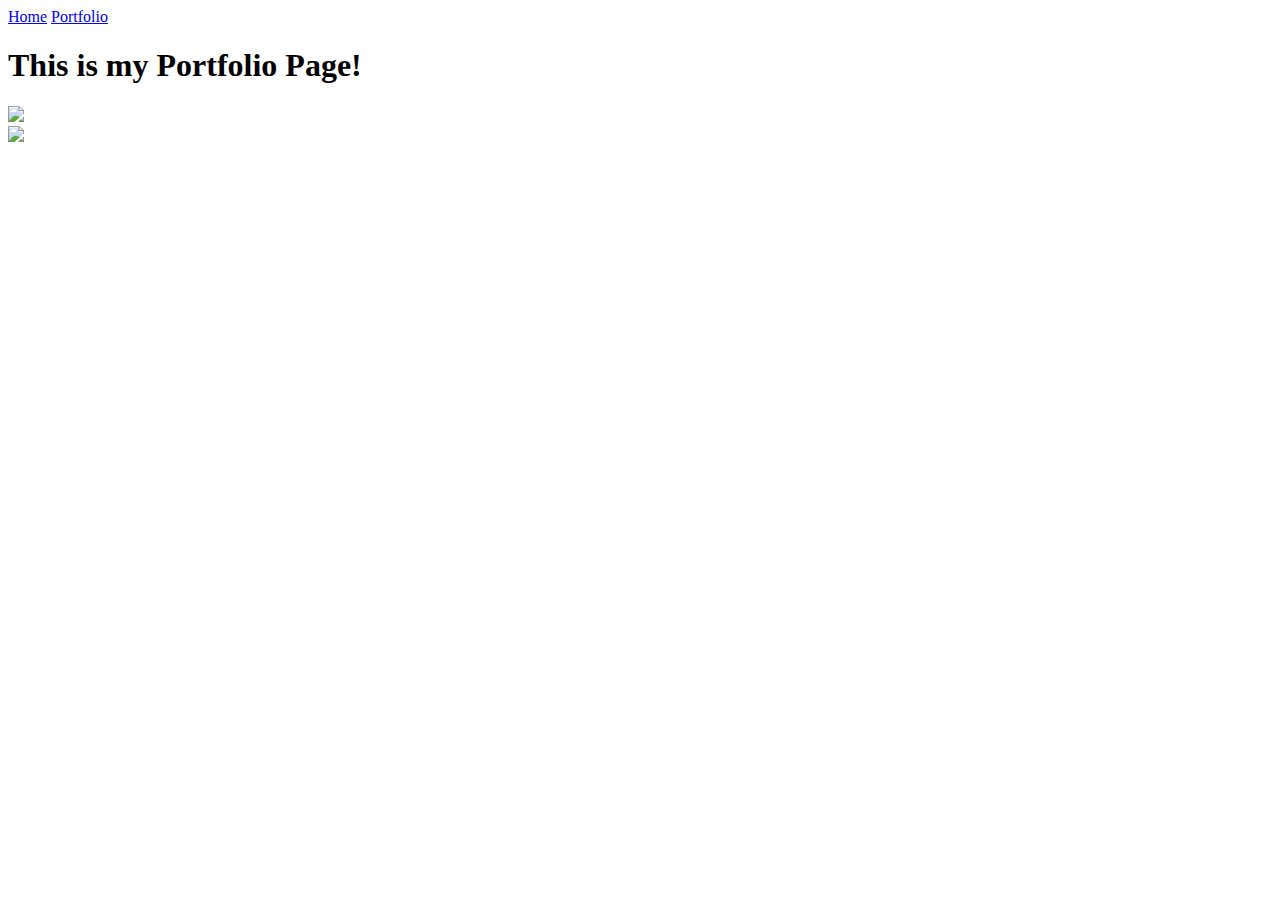
==== Untitled1.html @ 690adb86 "first commit" ====
<!doctype html>
	<html lang="en">
	 <head>
	   <meta charset="utf-8">
	   <title>Portfolio</title>
	 </head>
	 <body>
   <a href="index.html">Home</a>
   <a href="portfolio.html">Portfolio</a>
   <h1>This is my Portfolio Page!</h1>
   <img src="images/portfolio.jpg" height="250">
   <br>
   <a target="_blank" href="https://scratch.mit.edu">
     <img src="images/scratchlogo.png" height="100">
   </a>
	 </body>
	</html>
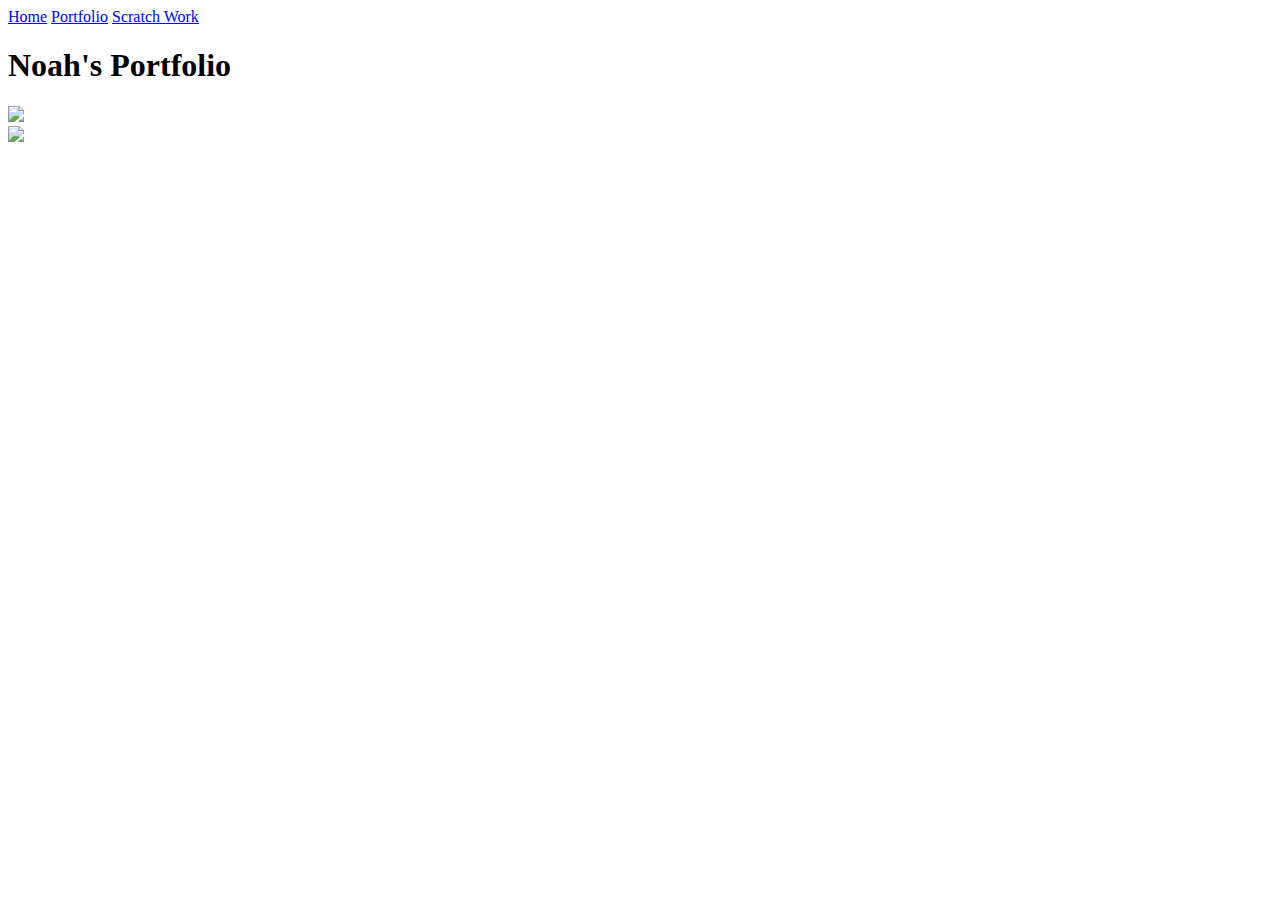
==== commit c84cd58a: "message" ====
--- a/Untitled1.html
+++ b/Untitled1.html
@@ -2,12 +2,13 @@
 	<html lang="en">
 	 <head>
 	   <meta charset="utf-8">
-	   <title>Portfolio</title>
+	   <title>Noah's_Portfolio</title>
 	 </head>
 	 <body>
    <a href="index.html">Home</a>
    <a href="portfolio.html">Portfolio</a>
-   <h1>This is my Portfolio Page!</h1>
+    <a href="https://scratch.mit.edu/projects/121352282/">Scratch Work</a>
+   <h1>Noah's Portfolio</h1>
    <img src="images/portfolio.jpg" height="250">
    <br>
    <a target="_blank" href="https://scratch.mit.edu">
